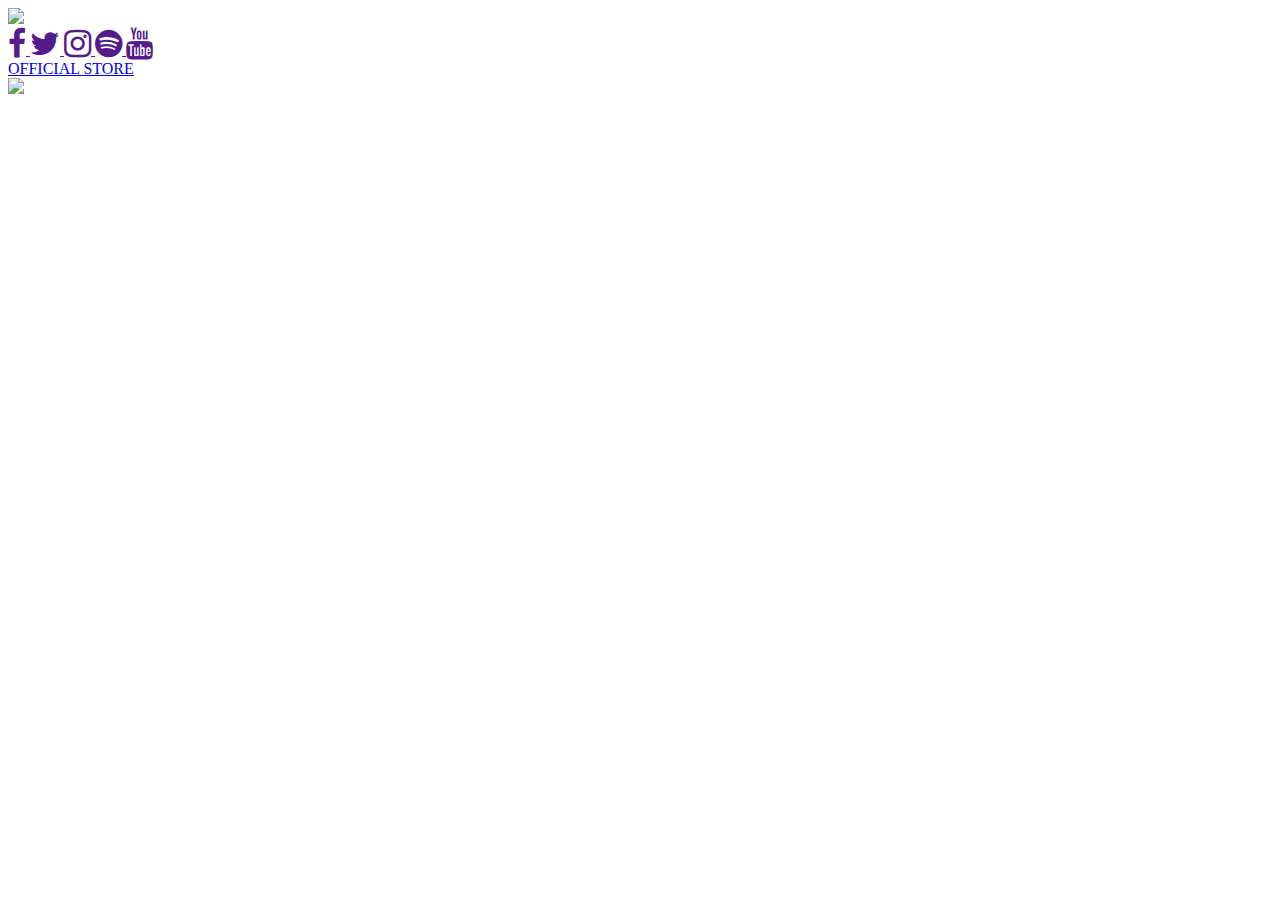
==== public/index.html @ d4e04020 "First commit" ====
<!DOCTYPE html><html><head><meta charset="UTF-8"><meta http-equiv="X-UA-Compatible" content="IE=edge"><meta name="viewport" content="width=device-width, initial-scale=1.0, maximum-scale=1.0, minimum-scale=1.0"><title>Echoic</title><script src="https://ajax.googleapis.com/ajax/libs/jquery/1.10.1/jquery.min.js"></script><script src="/assets/javascripts/app.js"></script><script src="//widget.songkick.com/widget.js"></script><link rel="stylesheet" href="/assets/stylesheets/main.css"><link rel="stylesheet" href="/assets/stylesheets/bootstrap.css"><link rel="stylesheet" href="https://maxcdn.bootstrapcdn.com/font-awesome/4.4.0/css/font-awesome.min.css"><link href="https://fonts.googleapis.com/css?family=Montserrat" rel="stylesheet"></head><body><div class="body-container"><div class="container"><div class="row"><div class="col-xs-12"><img src="/assets/images/echoic.png" style="width:500px"></div></div><div class="row"><div class="col-xs-12"><div class="share-links"><a href="" alt="" target="_blank"><i class="fa fa-2x fa-facebook-f"></i></a><a href="" alt="" target="_blank"> <i class="fa fa-2x fa-twitter"></i></a><a href="" alt="" target="_blank"> <i class="fa fa-2x fa-instagram"></i></a><a href="" alt="" target="_blank"> <i class="fa fa-2x fa-spotify"></i></a><a href="" alt="" target="_blank"> <i class="fa fa-2x fa-youtube"></i></a><div class="box-div"><a href="https://www.musicglue.com/Echoic">OFFICIAL STORE</a></div></div></div></div><div class="row"><div class="col-xs-12"><img src="/assets/images/Album.jpg" style="width: 500px"></div></div><div class="row"><div class="col-xs-12"><div class="tour-widget"><a href="http://www.songkick.com/artists/7021494" data-theme="dark" data-track-button="on" data-detect-style="true" data-font-color="#ff4ca8" data-background-color="transparent" class="songkick-widget"></a></div></div></div></div></div></body></html>
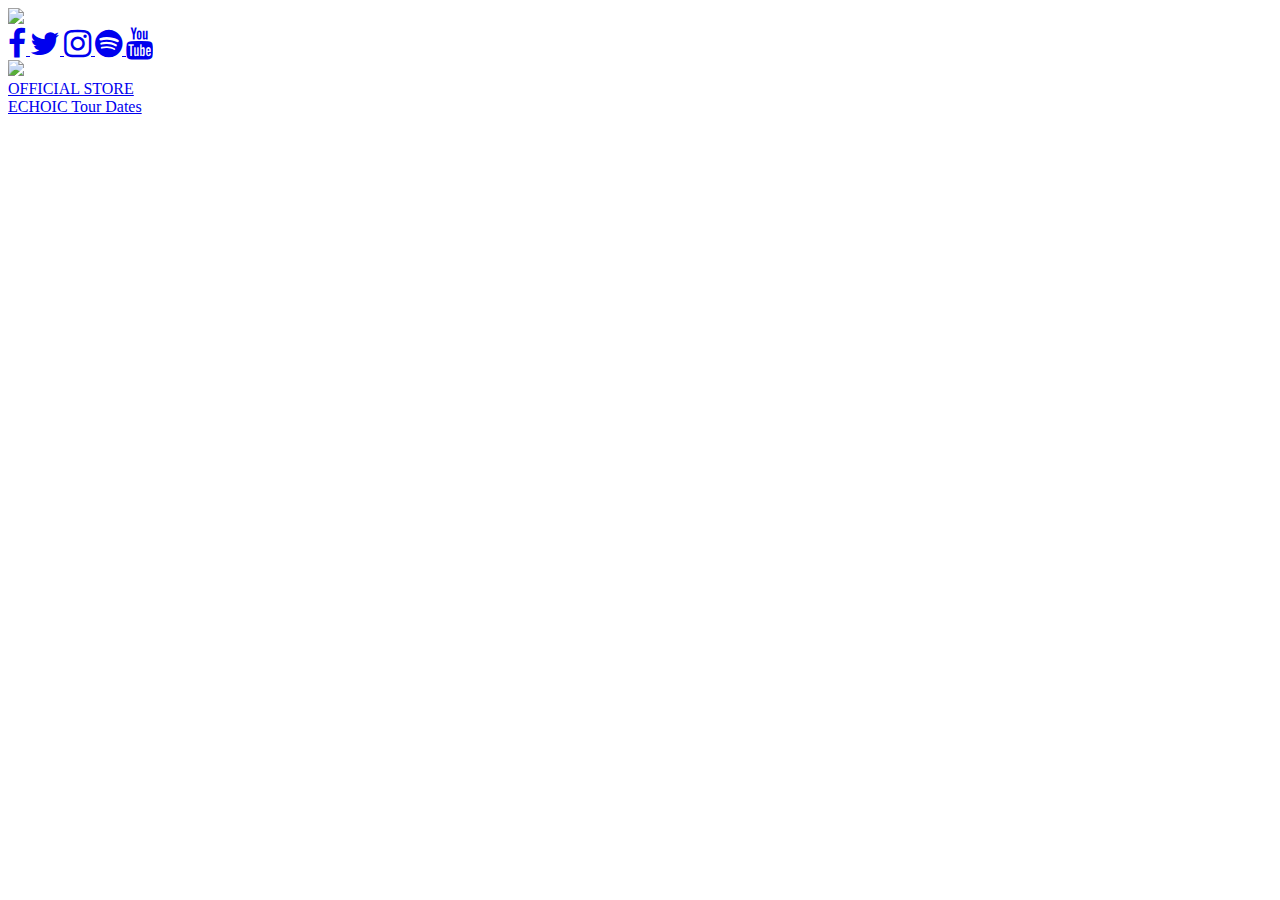
==== commit c1b7106c: "Styling changes" ====
--- a/public/index.html
+++ b/public/index.html
@@ -1 +1 @@
-<!DOCTYPE html><html><head><meta charset="UTF-8"><meta http-equiv="X-UA-Compatible" content="IE=edge"><meta name="viewport" content="width=device-width, initial-scale=1.0, maximum-scale=1.0, minimum-scale=1.0"><title>Echoic</title><script src="https://ajax.googleapis.com/ajax/libs/jquery/1.10.1/jquery.min.js"></script><script src="/assets/javascripts/app.js"></script><script src="//widget.songkick.com/widget.js"></script><link rel="stylesheet" href="/assets/stylesheets/main.css"><link rel="stylesheet" href="/assets/stylesheets/bootstrap.css"><link rel="stylesheet" href="https://maxcdn.bootstrapcdn.com/font-awesome/4.4.0/css/font-awesome.min.css"><link href="https://fonts.googleapis.com/css?family=Montserrat" rel="stylesheet"></head><body><div class="body-container"><div class="container"><div class="row"><div class="col-xs-12"><img src="/assets/images/echoic.png" style="width:500px"></div></div><div class="row"><div class="col-xs-12"><div class="share-links"><a href="" alt="" target="_blank"><i class="fa fa-2x fa-facebook-f"></i></a><a href="" alt="" target="_blank"> <i class="fa fa-2x fa-twitter"></i></a><a href="" alt="" target="_blank"> <i class="fa fa-2x fa-instagram"></i></a><a href="" alt="" target="_blank"> <i class="fa fa-2x fa-spotify"></i></a><a href="" alt="" target="_blank"> <i class="fa fa-2x fa-youtube"></i></a><div class="box-div"><a href="https://www.musicglue.com/Echoic">OFFICIAL STORE</a></div></div></div></div><div class="row"><div class="col-xs-12"><img src="/assets/images/Album.jpg" style="width: 500px"></div></div><div class="row"><div class="col-xs-12"><div class="tour-widget"><a href="http://www.songkick.com/artists/7021494" data-theme="dark" data-track-button="on" data-detect-style="true" data-font-color="#ff4ca8" data-background-color="transparent" class="songkick-widget"></a></div></div></div></div></div></body></html>+<!DOCTYPE html><html><head><meta charset="UTF-8"><meta http-equiv="X-UA-Compatible" content="IE=edge"><meta name="viewport" content="width=device-width, initial-scale=1.0, maximum-scale=1.0, minimum-scale=1.0"><title>Echoic</title><script src="https://ajax.googleapis.com/ajax/libs/jquery/1.10.1/jquery.min.js"></script><script src="/assets/javascripts/app.js"></script><link rel="stylesheet" href="/assets/stylesheets/main.css"><link rel="stylesheet" href="/assets/stylesheets/bootstrap.css"><link rel="stylesheet" href="https://maxcdn.bootstrapcdn.com/font-awesome/4.4.0/css/font-awesome.min.css"><link href="https://fonts.googleapis.com/css?family=Montserrat" rel="stylesheet"></head><body><div class="body-container"><div class="container"><div class="row"><div class="col-xs-12"><img src="/assets/images/echoic.png" style="width:500px"></div></div><div class="row"><div class="col-xs-12"><div class="share-links"><a href="https://facebook.com/EchoicBand" alt="" target="_blank"><i class="fa fa-2x fa-facebook-f"></i></a><a href="https://twitter.com/echoicofficial" alt="" target="_blank"> <i class="fa fa-2x fa-twitter"></i></a><a href="https://instagram.com/echoicofficial" alt="" target="_blank"> <i class="fa fa-2x fa-instagram"></i></a><a href="https://open.spotify.com/artist/36LQm4F1pnXleoQaQkV9Qy" alt="" target="_blank"> <i class="fa fa-2x fa-spotify"></i></a><a href="https://youtube.com/user/EchoicVEVO" alt="" target="_blank"> <i class="fa fa-2x fa-youtube"></i></a></div></div></div><div class="row"><div class="col-xs-12"><img src="/assets/images/Album.jpg" style="width: 500px"><div class="box-div"><a href="https://www.musicglue.com/Echoic">OFFICIAL STORE</a></div></div></div><div class="row"><div class="col-xs-12"><div class="tour-widget"><a href="http://www.songkick.com/artists/7021494" data-theme="dark" data-track-button="on" data-detect-style="true" data-font-color="#ff4ca8" data-background-color="transparent" class="songkick-widget">ECHOIC Tour Dates</a><script src="//widget.songkick.com/widget.js"></script></div></div></div></div></div></body></html>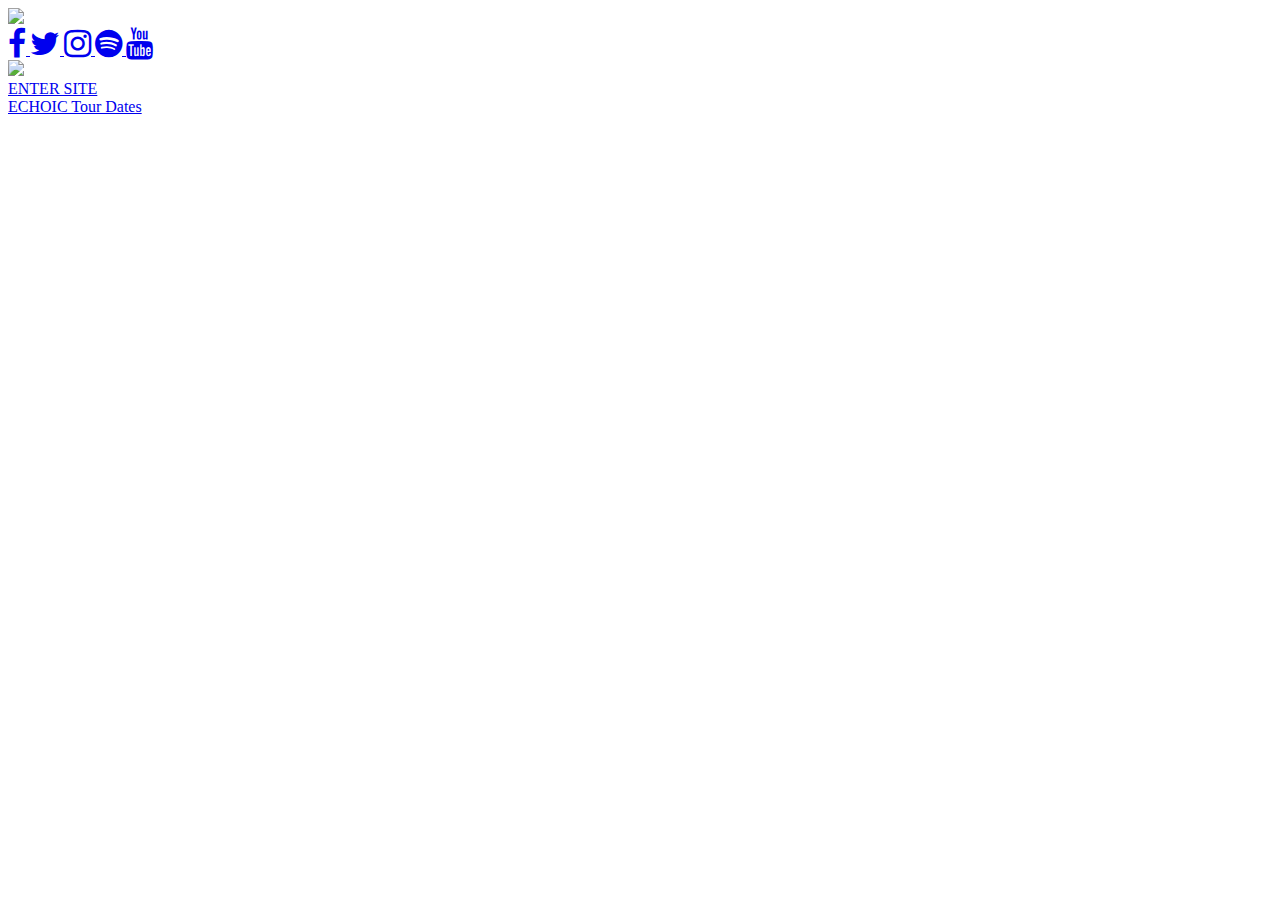
==== commit 5d11dd4b: "Added image as background" ====
--- a/public/index.html
+++ b/public/index.html
@@ -1 +1 @@
-<!DOCTYPE html><html><head><meta charset="UTF-8"><meta http-equiv="X-UA-Compatible" content="IE=edge"><meta name="viewport" content="width=device-width, initial-scale=1.0, maximum-scale=1.0, minimum-scale=1.0"><title>Echoic</title><script src="https://ajax.googleapis.com/ajax/libs/jquery/1.10.1/jquery.min.js"></script><script src="/assets/javascripts/app.js"></script><link rel="stylesheet" href="/assets/stylesheets/main.css"><link rel="stylesheet" href="/assets/stylesheets/bootstrap.css"><link rel="stylesheet" href="https://maxcdn.bootstrapcdn.com/font-awesome/4.4.0/css/font-awesome.min.css"><link href="https://fonts.googleapis.com/css?family=Montserrat" rel="stylesheet"></head><body><div class="body-container"><div class="container"><div class="row"><div class="col-xs-12"><img src="/assets/images/echoic.png" style="width:500px"></div></div><div class="row"><div class="col-xs-12"><div class="share-links"><a href="https://facebook.com/EchoicBand" alt="" target="_blank"><i class="fa fa-2x fa-facebook-f"></i></a><a href="https://twitter.com/echoicofficial" alt="" target="_blank"> <i class="fa fa-2x fa-twitter"></i></a><a href="https://instagram.com/echoicofficial" alt="" target="_blank"> <i class="fa fa-2x fa-instagram"></i></a><a href="https://open.spotify.com/artist/36LQm4F1pnXleoQaQkV9Qy" alt="" target="_blank"> <i class="fa fa-2x fa-spotify"></i></a><a href="https://youtube.com/user/EchoicVEVO" alt="" target="_blank"> <i class="fa fa-2x fa-youtube"></i></a></div></div></div><div class="row"><div class="col-xs-12"><img src="/assets/images/Album.jpg" style="width: 500px"><div class="box-div"><a href="https://www.musicglue.com/Echoic">OFFICIAL STORE</a></div></div></div><div class="row"><div class="col-xs-12"><div class="tour-widget"><a href="http://www.songkick.com/artists/7021494" data-theme="dark" data-track-button="on" data-detect-style="true" data-font-color="#ff4ca8" data-background-color="transparent" class="songkick-widget">ECHOIC Tour Dates</a><script src="//widget.songkick.com/widget.js"></script></div></div></div></div></div></body></html>+<!DOCTYPE html><html><head><meta charset="UTF-8"><meta http-equiv="X-UA-Compatible" content="IE=edge"><meta name="viewport" content="width=device-width, initial-scale=1.0, maximum-scale=1.0, minimum-scale=1.0"><title>Echoic</title><script src="https://ajax.googleapis.com/ajax/libs/jquery/1.10.1/jquery.min.js"></script><script src="/assets/javascripts/app.js"></script><link rel="stylesheet" href="/assets/stylesheets/main.css"><link rel="stylesheet" href="/assets/stylesheets/bootstrap.css"><link rel="stylesheet" href="https://maxcdn.bootstrapcdn.com/font-awesome/4.4.0/css/font-awesome.min.css"><link href="https://fonts.googleapis.com/css?family=Montserrat" rel="stylesheet"></head><body><div class="body-container"><div class="container"><div class="row"><div class="col-xs-12"><img src="/assets/images/echoic.png" style="width:700px"></div></div><div class="row"><div class="col-xs-12"><div class="share-links"><a href="https://facebook.com/EchoicBand" alt="" target="_blank"><i class="fa fa-2x fa-facebook-f"></i></a><a href="https://twitter.com/echoicofficial" alt="" target="_blank"> <i class="fa fa-2x fa-twitter"></i></a><a href="https://instagram.com/echoicofficial" alt="" target="_blank"> <i class="fa fa-2x fa-instagram"></i></a><a href="https://open.spotify.com/artist/36LQm4F1pnXleoQaQkV9Qy" alt="" target="_blank"> <i class="fa fa-2x fa-spotify"></i></a><a href="https://youtube.com/user/EchoicVEVO" alt="" target="_blank"> <i class="fa fa-2x fa-youtube"></i></a></div></div></div><div class="row"><div class="col-xs-12"><img src="/assets/images/Album.jpg" style="width: 500px"><div class="box-div"><a href="https://www.musicglue.com/Echoic">ENTER SITE</a></div></div></div><div class="row"><div class="col-xs-12"><div class="tour-widget"><a href="http://www.songkick.com/artists/7021494" data-theme="dark" data-track-button="on" data-detect-style="true" data-font-color="#ff4ca8" data-background-color="transparent" class="songkick-widget">ECHOIC Tour Dates</a><script src="//widget.songkick.com/widget.js"></script></div></div></div></div></div></body></html>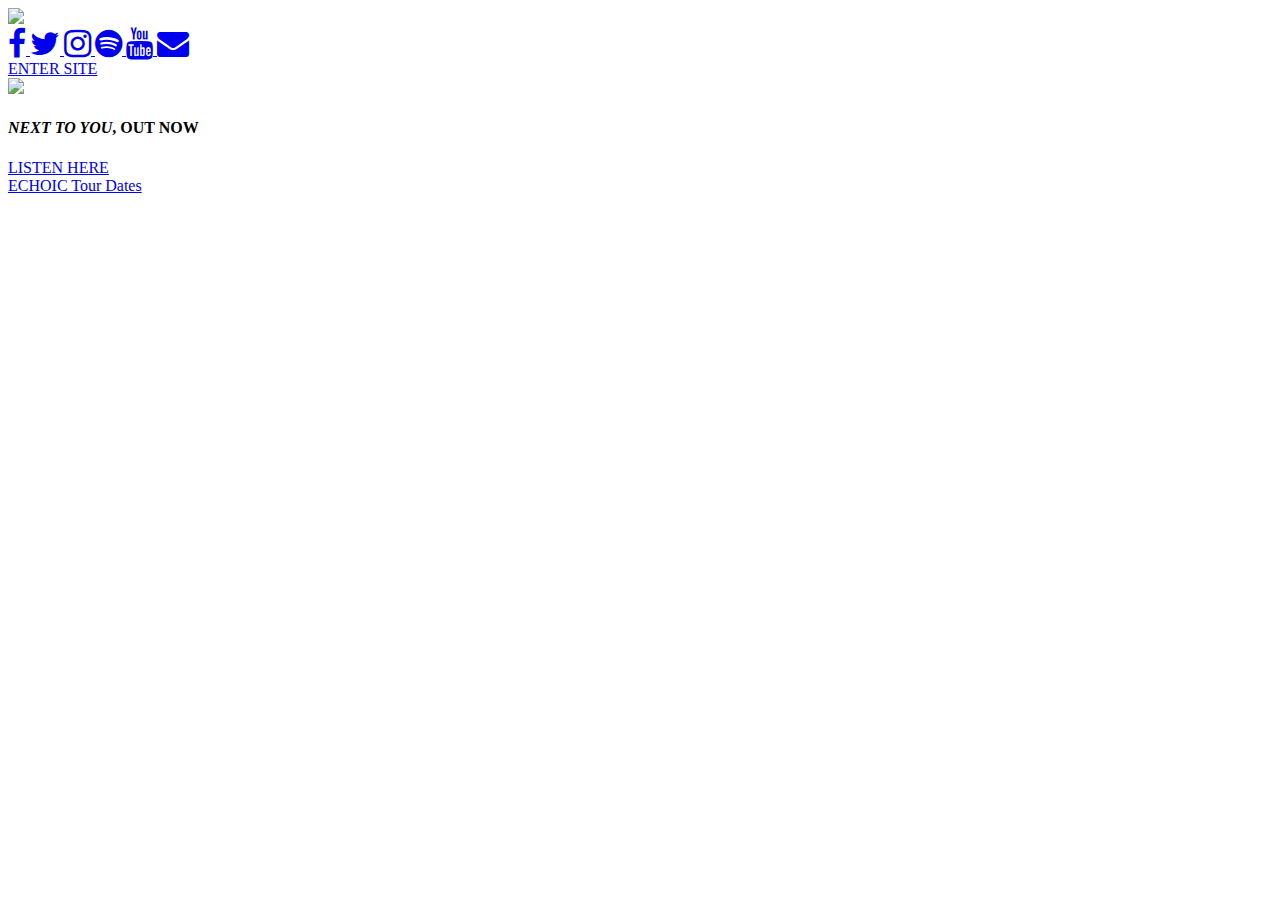
==== commit 80efb82c: "Repositioning of links, adding mailto" ====
--- a/public/index.html
+++ b/public/index.html
@@ -1 +1 @@
-<!DOCTYPE html><html><head><meta charset="UTF-8"><meta http-equiv="X-UA-Compatible" content="IE=edge"><meta name="viewport" content="width=device-width, initial-scale=1.0, maximum-scale=1.0, minimum-scale=1.0"><title>Echoic</title><script src="https://ajax.googleapis.com/ajax/libs/jquery/1.10.1/jquery.min.js"></script><script src="/assets/javascripts/app.js"></script><link rel="stylesheet" href="/assets/stylesheets/main.css"><link rel="stylesheet" href="/assets/stylesheets/bootstrap.css"><link rel="stylesheet" href="https://maxcdn.bootstrapcdn.com/font-awesome/4.4.0/css/font-awesome.min.css"><link href="https://fonts.googleapis.com/css?family=Montserrat" rel="stylesheet"></head><body><div class="body-container"><div class="container"><div class="row"><div class="col-xs-12"><img src="/assets/images/echoic.png" style="width:700px"></div></div><div class="row"><div class="col-xs-12"><div class="share-links"><a href="https://facebook.com/EchoicBand" alt="" target="_blank"><i class="fa fa-2x fa-facebook-f"></i></a><a href="https://twitter.com/echoicofficial" alt="" target="_blank"> <i class="fa fa-2x fa-twitter"></i></a><a href="https://instagram.com/echoicofficial" alt="" target="_blank"> <i class="fa fa-2x fa-instagram"></i></a><a href="https://open.spotify.com/artist/36LQm4F1pnXleoQaQkV9Qy" alt="" target="_blank"> <i class="fa fa-2x fa-spotify"></i></a><a href="https://youtube.com/user/EchoicVEVO" alt="" target="_blank"> <i class="fa fa-2x fa-youtube"></i></a></div></div></div><div class="row"><div class="col-xs-12"><img src="/assets/images/Album.jpg" style="width: 500px"><div class="box-div"><a href="https://www.musicglue.com/Echoic">ENTER SITE</a></div></div></div><div class="row"><div class="col-xs-12"><div class="tour-widget"><a href="http://www.songkick.com/artists/7021494" data-theme="dark" data-track-button="on" data-detect-style="true" data-font-color="#ff4ca8" data-background-color="transparent" class="songkick-widget">ECHOIC Tour Dates</a><script src="//widget.songkick.com/widget.js"></script></div></div></div></div></div></body></html>+<!DOCTYPE html><html><head><meta charset="UTF-8"><meta http-equiv="X-UA-Compatible" content="IE=edge"><meta name="viewport" content="width=device-width, initial-scale=1.0, maximum-scale=1.0, minimum-scale=1.0"><title>Echoic</title><script src="https://ajax.googleapis.com/ajax/libs/jquery/1.10.1/jquery.min.js"></script><script src="/assets/javascripts/app.js"></script><link rel="stylesheet" href="/assets/stylesheets/main.css"><link rel="stylesheet" href="/assets/stylesheets/bootstrap.css"><link rel="stylesheet" href="https://maxcdn.bootstrapcdn.com/font-awesome/4.4.0/css/font-awesome.min.css"><link href="https://fonts.googleapis.com/css?family=Roboto+Condensed" rel="stylesheet"></head><body><div class="body-container"><div class="container"><div class="row"><div class="col-xs-12"><img src="/assets/images/echoic.png" style="width:700px"></div></div><div class="row"><div class="col-xs-12"><div class="share-links"><a href="https://facebook.com/EchoicBand" alt="Facebook" target="_blank"><i class="fa fa-2x fa-facebook-f"></i></a><a href="https://twitter.com/echoicofficial" alt="Twitter" target="_blank"> <i class="fa fa-2x fa-twitter"></i></a><a href="https://instagram.com/echoicofficial" alt="Instagram" target="_blank"> <i class="fa fa-2x fa-instagram"></i></a><a href="https://open.spotify.com/artist/36LQm4F1pnXleoQaQkV9Qy" alt="Spotify" target="_blank"> <i class="fa fa-2x fa-spotify"></i></a><a href="https://youtube.com/user/EchoicVEVO" alt="YouTube" target="_blank"> <i class="fa fa-2x fa-youtube"></i></a><a href="mailto:info@echoicofficial.co.uk" alt="Email"> <i class="fa fa-2x fa-envelope"></i></a></div><div class="box-div"><a href="https://www.musicglue.com/Echoic">ENTER SITE</a></div></div></div><div class="row"><div class="col-xs-12"><img src="/assets/images/Album.jpg" style="width: 500px"></div></div><div class="row"><div class="col-xs-12"><div class="title"><h4> <i>NEXT TO YOU</i>, OUT NOW</h4><div class="box-div"><a href="https://goo.gl/DyksmV">LISTEN HERE</a></div></div></div></div><div class="row"><div class="tour-widget"><a href="http://www.songkick.com/artists/7021494" data-theme="dark" data-track-button="on" data-detect-style="true" data-font-color="#ff4ca8" data-background-color="transparent" class="songkick-widget">ECHOIC Tour Dates</a><script src="//widget.songkick.com/widget.js"></script></div></div></div></div></body></html>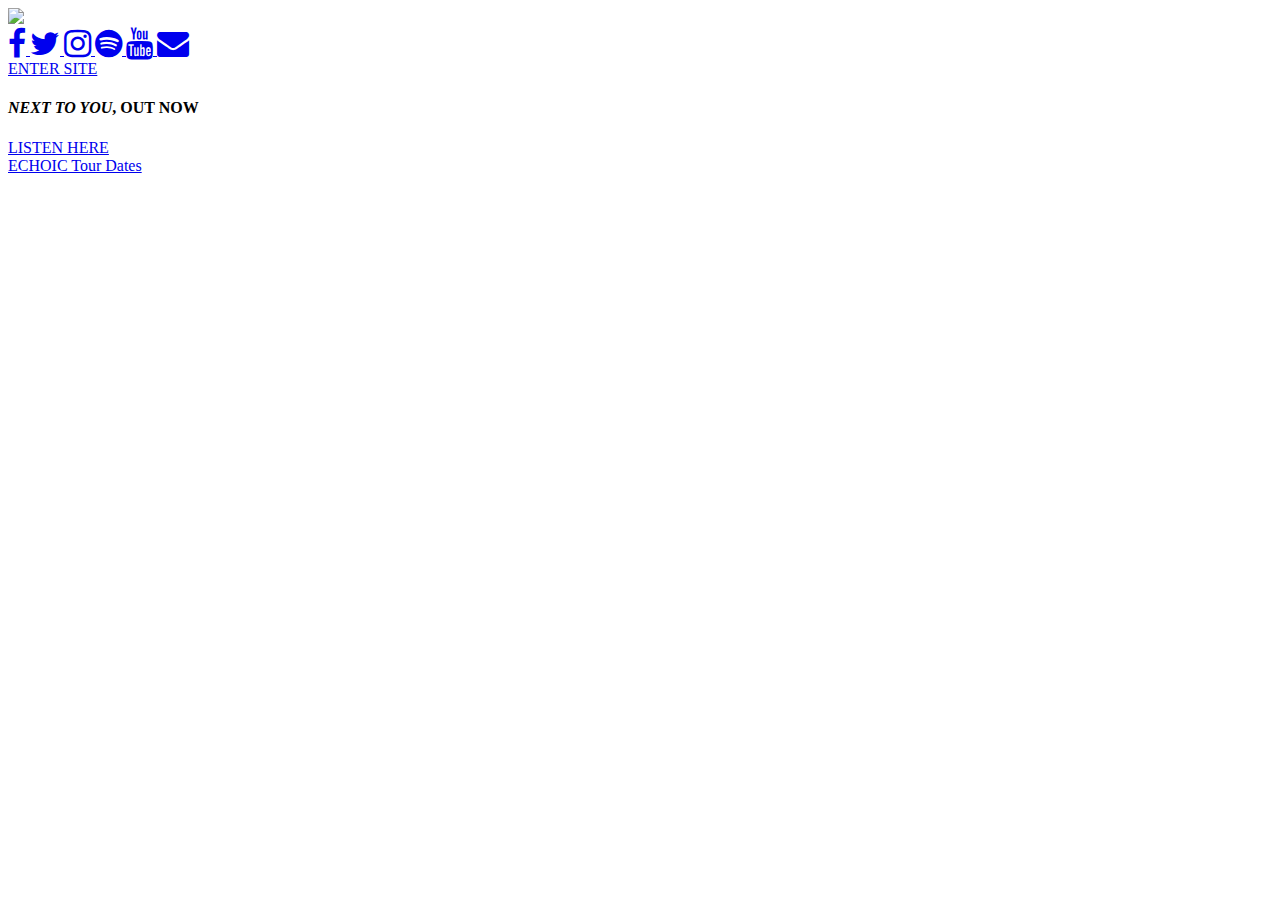
==== commit 93e1614b: "Removed image and added margin" ====
--- a/public/index.html
+++ b/public/index.html
@@ -1 +1 @@
-<!DOCTYPE html><html><head><meta charset="UTF-8"><meta http-equiv="X-UA-Compatible" content="IE=edge"><meta name="viewport" content="width=device-width, initial-scale=1.0, maximum-scale=1.0, minimum-scale=1.0"><title>Echoic</title><script src="https://ajax.googleapis.com/ajax/libs/jquery/1.10.1/jquery.min.js"></script><script src="/assets/javascripts/app.js"></script><link rel="stylesheet" href="/assets/stylesheets/main.css"><link rel="stylesheet" href="/assets/stylesheets/bootstrap.css"><link rel="stylesheet" href="https://maxcdn.bootstrapcdn.com/font-awesome/4.4.0/css/font-awesome.min.css"><link href="https://fonts.googleapis.com/css?family=Roboto+Condensed" rel="stylesheet"></head><body><div class="body-container"><div class="container"><div class="row"><div class="col-xs-12"><img src="/assets/images/echoic.png" style="width:700px"></div></div><div class="row"><div class="col-xs-12"><div class="share-links"><a href="https://facebook.com/EchoicBand" alt="Facebook" target="_blank"><i class="fa fa-2x fa-facebook-f"></i></a><a href="https://twitter.com/echoicofficial" alt="Twitter" target="_blank"> <i class="fa fa-2x fa-twitter"></i></a><a href="https://instagram.com/echoicofficial" alt="Instagram" target="_blank"> <i class="fa fa-2x fa-instagram"></i></a><a href="https://open.spotify.com/artist/36LQm4F1pnXleoQaQkV9Qy" alt="Spotify" target="_blank"> <i class="fa fa-2x fa-spotify"></i></a><a href="https://youtube.com/user/EchoicVEVO" alt="YouTube" target="_blank"> <i class="fa fa-2x fa-youtube"></i></a><a href="mailto:info@echoicofficial.co.uk" alt="Email"> <i class="fa fa-2x fa-envelope"></i></a></div><div class="box-div"><a href="https://www.musicglue.com/Echoic">ENTER SITE</a></div></div></div><div class="row"><div class="col-xs-12"><img src="/assets/images/Album.jpg" style="width: 500px"></div></div><div class="row"><div class="col-xs-12"><div class="title"><h4> <i>NEXT TO YOU</i>, OUT NOW</h4><div class="box-div"><a href="https://goo.gl/DyksmV">LISTEN HERE</a></div></div></div></div><div class="row"><div class="tour-widget"><a href="http://www.songkick.com/artists/7021494" data-theme="dark" data-track-button="on" data-detect-style="true" data-font-color="#ff4ca8" data-background-color="transparent" class="songkick-widget">ECHOIC Tour Dates</a><script src="//widget.songkick.com/widget.js"></script></div></div></div></div></body></html>+<!DOCTYPE html><html><head><meta charset="UTF-8"><meta http-equiv="X-UA-Compatible" content="IE=edge"><meta name="viewport" content="width=device-width, initial-scale=1.0, maximum-scale=1.0, minimum-scale=1.0"><title>Echoic</title><script src="https://ajax.googleapis.com/ajax/libs/jquery/1.10.1/jquery.min.js"></script><script src="/assets/javascripts/app.js"></script><link rel="stylesheet" href="/assets/stylesheets/main.css"><link rel="stylesheet" href="/assets/stylesheets/bootstrap.css"><link rel="stylesheet" href="https://maxcdn.bootstrapcdn.com/font-awesome/4.4.0/css/font-awesome.min.css"><link href="https://fonts.googleapis.com/css?family=Roboto+Condensed" rel="stylesheet"></head><body><div class="body-container"><div class="container"><div class="row"><div class="col-xs-12"><img src="/assets/images/echoic.png" style="width:700px"></div></div><div class="row"><div class="col-xs-12"><div class="share-links"><a href="https://http://facebook.com/echoicofficial" alt="Facebook" target="_blank"><i class="fa fa-2x fa-facebook-f"></i></a><a href="https://twitter.com/echoicofficial" alt="Twitter" target="_blank"> <i class="fa fa-2x fa-twitter"></i></a><a href="https://instagram.com/echoicofficial" alt="Instagram" target="_blank"> <i class="fa fa-2x fa-instagram"></i></a><a href="https://open.spotify.com/artist/36LQm4F1pnXleoQaQkV9Qy" alt="Spotify" target="_blank"> <i class="fa fa-2x fa-spotify"></i></a><a href="https://youtube.com/user/EchoicVEVO" alt="YouTube" target="_blank"> <i class="fa fa-2x fa-youtube"></i></a><a href="mailto:info@echoicofficial.co.uk" alt="Email"> <i class="fa fa-2x fa-envelope"></i></a><div class="box-div"><a href="https://www.musicglue.com/Echoic">ENTER SITE    </a></div></div></div></div><div class="row"><div class="col-xs-12"><div class="title"><h4> <i>NEXT TO YOU</i>, OUT NOW</h4><div class="box-div"><a href="https://goo.gl/DyksmV">LISTEN HERE</a></div></div></div></div><div class="row"><div class="tour-widget"><a href="http://www.songkick.com/artists/7021494" data-theme="dark" data-track-button="on" data-detect-style="true" data-font-color="#ff4ca8" data-background-color="transparent" class="songkick-widget">ECHOIC Tour Dates</a><script src="//widget.songkick.com/widget.js"></script></div></div></div></div></body></html>